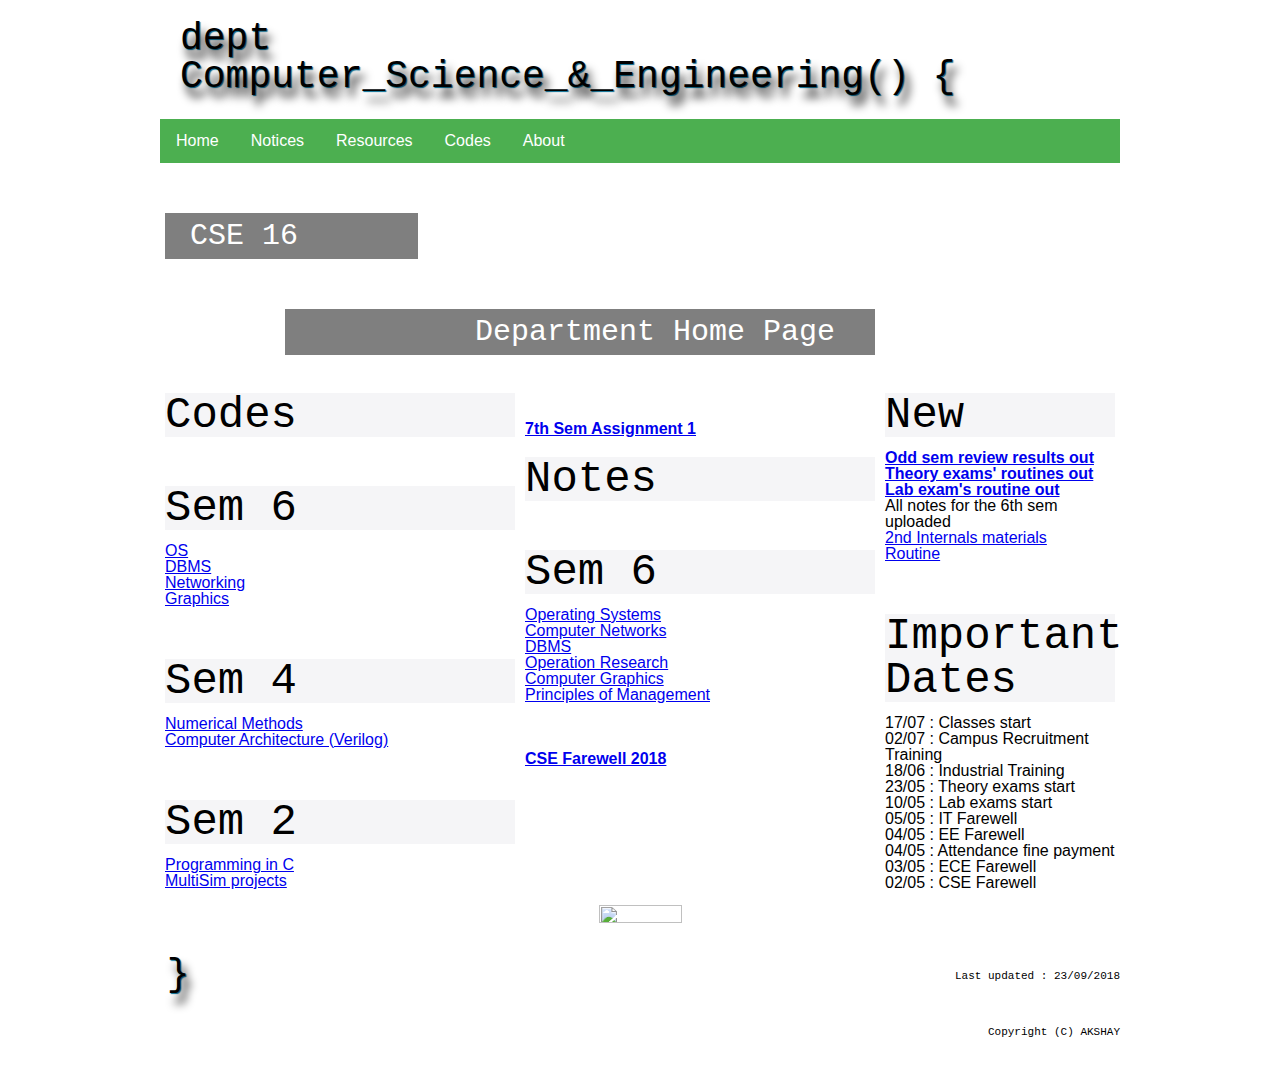
==== index.html @ 4756b9ed "Add files via upload" ====
<!DOCTYPE html>

<!--

Author: Akshay Anand
akshayjha@live.in
GitHub.com/AxayJha
cse16.github.io
axayjha.github.io

-->

<html>

<head>

    <meta charset="utf-8"/>

    <link rel="stylesheet" type="text/css" href="css/style.css">    
    <link rel="stylesheet" type="text/css" href="css/reset.css">
    <link rel="stylesheet" type="text/css" href="css/normalize.css">
    <link rel="stylesheet" type="text/css" href="css/960_24_col.css">

   

    <title>CSE 16</title>

</head>

<body>


<div class="block container_24">

	<header>

		<h1 class="logo"><a href="index.html">dept&nbsp;&nbsp; Computer_Science_&_Engineering()&nbsp;{</a></h1>		
		 

			
	</header>

	


<ul class="main-navigation">
  <li><a href="index.html">Home</a></li>
  <li><a href="pages/notices.html">Notices</a>    
  </li>
  <li><a>Resources</a>
    <ul>      
      <li><a>Sem 6</a>
        <ul>
           <li><a href="pages/os.html">Operating Systems</a></li>
		    <li><a href="pages/cn.html">Computer Networks</a>
		    </li>
		    <li><a href="pages/dbms.html">DBMS</a>
		    </li>
		    <li><a href="pages/or.html">Operation Research</a>
		    </li>
		    <li><a href="pages/cg.html">Computer Graphics</a>
		    </li>
		    <li><a href="pages/pom.html">Principles of Management</a></li>
        </ul>
      </li>
    </ul>
  </li>
  <li><a href="pages/codes.html">Codes</a></li>
  <li><a href="pages/about.html">About</a></li>
</ul>


	<div class="container_24"> 

		<div class="banner grid_18">

			<div class="container_24"> <!--Grid for The text in transparent box-->

				<div class="grid_16">
					<p id="p1">CSE 16</p>
					<p id="p2">Department Home Page</p>
				</div>

				<div class="grid_8">
				</div>
				
			</div><!--Transparent boxed text ends here-->
			
		</div>
		
		<div class="blank grid_6">
		</div>

	</div>


	<div class="main">

	    <article class="articlecolumn">

			<div class="grid_9">
				<h2>
				Codes
				</h2>
				<br/>
				<h2>
				Sem 6
				</h2>
				
				<h4><a href="https://github.com/axayjha/cs693">
						OS</a></h4>	
				<h4><a href="https://github.com/axayjha/dbms">
						DBMS</a></h4>
				<h4><a href="https://github.com/axayjha/Networking">
						Networking</a></h4>	
				<h4><a href="https://github.com/axayjha/Graphics">
						Graphics</a></h4>									

				<br/>
				<br/>
				
				
				
				<h2>
				Sem 4
				</h2>
				
				<h4><a href="https://github.com/axayjha/nmp">
						Numerical Methods</a></h4>
				<h4><a href="https://github.com/axayjha/CompArch">
						Computer Architecture (Verilog)</a></h4>
				<br/>
				<br/>		

				<h2>
				Sem 2
				</h2>

				<h4><a href="https://github.com/axayjha/cs16">
					Programming in C</a></h4>
				<h4><a href="https://github.com/axayjha/MultiSim">
					MultiSim projects</a></h4>
				<br/>

				<p id="article2">
				</p>		


				
			</div>

			<div class="grid_9">
				<br/><br/><br/>
			
			<h3><b><a href="pages/assignments7_1.html"> 7th Sem Assignment 1 </a></b></h3>
				
				
				<h2>
				Notes
				</h2>

				<br/>
				<h2>
				Sem 6
				</h2>
				
				<h4> <a href="pages/os.html">Operating Systems</a></h4>
		    <h4><a href="pages/cn.html">Computer Networks</a></h4>
		    <h4><a href="pages/dbms.html">DBMS</a></h4>
		   <h4> <a href="pages/or.html">Operation Research</a></h4>
		   <h4> <a href="pages/cg.html">Computer Graphics</a></h4>
		    <h4><a href="pages/pom.html">Principles of Management</a></h4>
		    <br/>
				<br/><br/>
				<h4><b><a href="https://www.youtube.com/watch?v=PR7nIExLsIQ">CSE Farewell 2018</a></b></h4>
				
				
			</div>

			<div class="quote grid_6">
				<h2>
				New
				</h2>
				<h4><b><a href="https://makaut.ucanapply.com/smartexam/public/result-details"> Odd sem review results out </a></b></h4>
				<h4><b><a href="http://makautexam.net/routine.html">Theory exams' routines out</a></b></h4>
				<h4><b><a href="https://github.com/cse16/cse16.github.io/raw/master/Notices/lab%20exams.jpg">Lab exam's routine out</a></b></h4>
				<h4> All notes for the 6th sem uploaded </h4>
				<h4><a href="https://drive.google.com/open?id=1bcNhZAyrtNRnd0_eCCJbuprHysXZCPKX"> 2nd Internals materials </a></h4>													

<h4> <a href="https://raw.githubusercontent.com/cse16/cse16.github.io/master/Notices/routine%205th%20feb.pdf">
					 Routine </a></h4>	


				<br/>
				<br/>

				<h2>
				Important Dates
				</h2>	 
				</h2>
		    		<h4>17/07 : Classes start </h4> 
		    		<h4>02/07 : Campus Recruitment Training </h4>
		    		<h4>18/06 : Industrial Training </h4>
				<h4>23/05 : Theory exams start </h4>
				<h4>10/05 : Lab exams start </h4>
				<h4>05/05 : IT Farewell </h4>
				<h4>04/05 : EE Farewell </h4>
				<h4>04/05 : Attendance fine payment </h4>	
				<h4>03/05 : ECE Farewell </h4>			
				<h4>02/05 : CSE Farewell </h4>
			</div>

		</article>
		
	</div>
	
</div>
<div align="center"><a target="_blank"><img src="http://simplehitcounter.com/hit.php?uid=2343449&f=16777215&b=0" border="0" height="18" width="83"></a><br><a target="_blank" style="text-decoration:none;"></a></div>

<h1 class="logo1">&nbsp;&nbsp;&nbsp;&nbsp;&nbsp;&nbsp;}</h1>
                            
</body>

<footer>
		<p>Last updated : 23/09/2018</p> 
		<p>Copyright (C) AKSHAY</p> 
</footer>
</html>
---- css/style.css ----
/*
*Stylesheet for The //Design
*Author- Akshay
*
*/

.logo{
	font-family: Courier;
	font-size: 38px;
	padding: 13px;
	float: left;
	margin: 7px 7px 10px;
	
}

h1 a{
	text-decoration: none;
	color: black;
	text-shadow: 5px 10px 10px black,	
	             1px 1px 1px rgb(2,110,150);
}

.logo1{
	font-family: Courier;
	font-size: 38px;
	padding: 23px;
	float: left;
	margin: 7px 7px 10px;
	text-decoration: none;
	color: black;
	text-shadow: 5px 10px 10px black,	
	             1px 1px 1px rgb(2,110,150);

}



.main h2{
	margin-top: 20px;
	margin-bottom: 13px;
	font-family: Monospace;	
	font-size: 44px;
	
	letter-spacing: 0px;
	background-color: rgba(233,232,237,0.45);

}

.main p{
	font-family: Cambria;
	font-size: 22px;
	padding-right: 14px;

}
li a, li p{
	text-decoration: none;
	background-color: rgba(233,232,237,0.5);
	color: rgb(110,110,110);
	font-family: Monospace;
	font-size: 18px;

}



header{
	overflow: hidden;
}

body{
	margin: auto;
	background: url(https://github.com/cse16/cse16.github.io/blob/master/img/bg1.JPG?raw=true) ;
}
.banner{
	padding-top: 10px;
	background: url(https://github.com/cse16/cse16.github.io/blob/master/img/bg2.JPG?raw=true) no-repeat;
	width: 300px;
	height: 200px;

}
nav li{
	display: inline;
	padding: 10px;
	float: right;
}

.blank{
	background: url(https://github.com/cse16/cse16.github.io/blob/master/img/bg3.png?raw=true) center;
	height: 200px;
	
}

.blank p{
	color: grey;
	background: rgba(0,0,0,0.5);
	font-size: 19px;
	font-family: Monospace;
	margin-top: 170px;

}


li a:hover, .selected{
	color: black;
}


footer p{
	font-size: 11px;
	font-family: Courier New;	

	position: relative;
	margin: auto;
	margin-top: 45px;
	margin-bottom: 30px;
	max-width: 960px;
	text-align: right;}

.block{	
	min-height: 800px;

}

#article1, #article2{
	font-size: 20px;
	word-spacing: 0.5px;
	color: rgb(80,80,80);
}


.banner #p1{
	
	
	margin-top: 40px;
	padding-top: 8px;
	padding-bottom: 8px;
	padding-right: 120px;
	padding-left: 40px;
	margin-left: -5px;
	float:left;
	text-indent: -15px;

}

.banner #p2{
	
	margin-top: 50px;
	padding-top: 8px;
	padding-bottom: 8px;
	padding-left: 120px;
	padding-right: 40px;
	margin-right: -75px;
	float: right;
	text-indent: 70px;
}


.banner #p1, .banner #p2{
	background: rgba(0,0,0,0.5);
	font-family: Courier New;
	color: white;
	font-size: 30px;

}

.articlecolumn p{
	background: rgba(233,232,237,0.7);
}


.button p{
	

	background: rgba(0,0,0,0.75);
	color: white;
	font-family: Monospace;
	font-size: 16px;
	max-width: 77px;
	margin: auto;
	float: :right;
	margin-right:50px;
	text-align: right;
	margin-top: 15px;
	text-align: center;
	text-indent: 5px;
	padding-top: 4px;
	padding-bottom: 4px;


}

.button a{
	text-decoration: none;
	color: white;
}


.button p:hover{
	background-color: grey;
}

/*.quote blockquote:before, 
.quote blockquote:after{
	content: '"';
	font-size:40px;
	color: #bfbfbf;
	font-family: Monospace;
	font-style: italic;
	max-width: 5px;
	padding: 0;
	margin-top: 4px;
}

.quote blockquote:after{
	float:right;
	text-indent: -40px;
}

.quote p{
	font-family: Georgia;
	color: rgb(80,80,80);
	word-spacing: 1px;
	font-size: 35px;
}
*/



/*----- navbar
.navbar {
    overflow: hidden;
    background-color: #4CAF50;
    font-family: Arial, Helvetica, sans-serif;
}

.navbar a {
    float: left;
    font-size: 16px;
    color: white;
    text-align: center;
    padding: 14px 16px;
    text-decoration: none;
}

.dropdown {
    float: left;
    overflow: hidden;
}

.dropdown .dropbtn {
    font-size: 16px;    
    border: none;
    outline: none;
    color: white;
    padding: 14px 16px;
    background-color: inherit;
    font-family: inherit;
    margin: 0;
}

.navbar a:hover, .dropdown:hover .dropbtn {
    background-color: #3e8e41;
}

.dropdown-content {
    display: none;
    position: absolute;
    background-color: #f9f9f9;
    min-width: 160px;
    box-shadow: 0px 8px 16px 0px rgba(0,0,0,0.2);
    z-index: 1;
}

.dropdown-content a {
    float: none;
    color: black;
    padding: 12px 16px;
    text-decoration: none;
    display: block;
    text-align: left;
}

.dropdown-content a:hover {
    background-color: #ddd;
}

.dropdown:hover .dropdown-content {
    display: block;
}

*/

/* ------list menu-----*/

ul {
  background-color: #4CAF50;
  font-family: Arial, Helvetica;


}

ul li {
  display: block;
  position: relative;
  float: left;
  font-family: Arial, Helvetica;


  font-size: 16px;    
    border: none;
    outline: none;
    color: white;
    margin: 0;


    
}


li ul { display: none; 
	font-family: Arial, Helvetica;
	background-color: #f9f9f9;
    min-width: 160px;
    box-shadow: 0px 8px 16px 0px rgba(0,0,0,0.2);
    z-index: 1; }

ul li a {
  display: block;
  text-decoration: none;
  white-space: nowrap;
  background-color: #4CAF50;

font-family: Arial, Helvetica;
    font-size: 16px;
    color: white;
    text-align: center;
    padding: 14px 16px;
}

ul li a:hover {  background-color: #3e8e41;}

li:hover > ul {
  display: block;
  position: absolute;
}

li:hover li { float: none; background-color: #f9f9f9; }

li:hover a { }

li:hover li a:hover {background-color: #f9f9f9; }

.main-navigation li ul li { border-top: 0; }




ul ul ul {
  left: 100%;
  top: 0;
}




ul:before,
ul:after {
  content: " "; /* 1 */
  display: table; /* 2 */
}

ul:after { clear: both; }
---- css/960_24_col.css ----
/*
  960 Grid System ~ Core CSS.
  Learn more ~ http://960.gs/

  Licensed under GPL and MIT.
*/

/*
  Forces backgrounds to span full width,
  even if there is horizontal scrolling.
  Increase this if your layout is wider.

  Note: IE6 works fine without this fix.
*/

body {
  min-width: 960px;
}

/* `Container
----------------------------------------------------------------------------------------------------*/

.container_24 {
  margin-left: auto;
  margin-right: auto;
  width: 960px;
}

/* `Grid >> Global
----------------------------------------------------------------------------------------------------*/

.grid_1,
.grid_2,
.grid_3,
.grid_4,
.grid_5,
.grid_6,
.grid_7,
.grid_8,
.grid_9,
.grid_10,
.grid_11,
.grid_12,
.grid_13,
.grid_14,
.grid_15,
.grid_16,
.grid_17,
.grid_18,
.grid_19,
.grid_20,
.grid_21,
.grid_22,
.grid_23,
.grid_24 {
  display: inline;
  float: left;
  margin-left: 5px;
  margin-right: 5px;
}

.push_1, .pull_1,
.push_2, .pull_2,
.push_3, .pull_3,
.push_4, .pull_4,
.push_5, .pull_5,
.push_6, .pull_6,
.push_7, .pull_7,
.push_8, .pull_8,
.push_9, .pull_9,
.push_10, .pull_10,
.push_11, .pull_11,
.push_12, .pull_12,
.push_13, .pull_13,
.push_14, .pull_14,
.push_15, .pull_15,
.push_16, .pull_16,
.push_17, .pull_17,
.push_18, .pull_18,
.push_19, .pull_19,
.push_20, .pull_20,
.push_21, .pull_21,
.push_22, .pull_22,
.push_23, .pull_23 {
  position: relative;
}

/* `Grid >> Children (Alpha ~ First, Omega ~ Last)
----------------------------------------------------------------------------------------------------*/

.alpha {
  margin-left: 0;
}

.omega {
  margin-right: 0;
}

/* `Grid >> 24 Columns
----------------------------------------------------------------------------------------------------*/

.container_24 .grid_1 {
  width: 30px;
}

.container_24 .grid_2 {
  width: 70px;
}

.container_24 .grid_3 {
  width: 110px;
}

.container_24 .grid_4 {
  width: 150px;
}

.container_24 .grid_5 {
  width: 190px;
}

.container_24 .grid_6 {
  width: 230px;
}

.container_24 .grid_7 {
  width: 270px;
}

.container_24 .grid_8 {
  width: 310px;
}

.container_24 .grid_9 {
  width: 350px;
}

.container_24 .grid_10 {
  width: 390px;
}

.container_24 .grid_11 {
  width: 430px;
}

.container_24 .grid_12 {
  width: 470px;
}

.container_24 .grid_13 {
  width: 510px;
}

.container_24 .grid_14 {
  width: 550px;
}

.container_24 .grid_15 {
  width: 590px;
}

.container_24 .grid_16 {
  width: 630px;
}

.container_24 .grid_17 {
  width: 670px;
}

.container_24 .grid_18 {
  width: 710px;
}

.container_24 .grid_19 {
  width: 750px;
}

.container_24 .grid_20 {
  width: 790px;
}

.container_24 .grid_21 {
  width: 830px;
}

.container_24 .grid_22 {
  width: 870px;
}

.container_24 .grid_23 {
  width: 910px;
}

.container_24 .grid_24 {
  width: 950px;
}

/* `Prefix Extra Space >> 24 Columns
----------------------------------------------------------------------------------------------------*/

.container_24 .prefix_1 {
  padding-left: 40px;
}

.container_24 .prefix_2 {
  padding-left: 80px;
}

.container_24 .prefix_3 {
  padding-left: 120px;
}

.container_24 .prefix_4 {
  padding-left: 160px;
}

.container_24 .prefix_5 {
  padding-left: 200px;
}

.container_24 .prefix_6 {
  padding-left: 240px;
}

.container_24 .prefix_7 {
  padding-left: 280px;
}

.container_24 .prefix_8 {
  padding-left: 320px;
}

.container_24 .prefix_9 {
  padding-left: 360px;
}

.container_24 .prefix_10 {
  padding-left: 400px;
}

.container_24 .prefix_11 {
  padding-left: 440px;
}

.container_24 .prefix_12 {
  padding-left: 480px;
}

.container_24 .prefix_13 {
  padding-left: 520px;
}

.container_24 .prefix_14 {
  padding-left: 560px;
}

.container_24 .prefix_15 {
  padding-left: 600px;
}

.container_24 .prefix_16 {
  padding-left: 640px;
}

.container_24 .prefix_17 {
  padding-left: 680px;
}

.container_24 .prefix_18 {
  padding-left: 720px;
}

.container_24 .prefix_19 {
  padding-left: 760px;
}

.container_24 .prefix_20 {
  padding-left: 800px;
}

.container_24 .prefix_21 {
  padding-left: 840px;
}

.container_24 .prefix_22 {
  padding-left: 880px;
}

.container_24 .prefix_23 {
  padding-left: 920px;
}

/* `Suffix Extra Space >> 24 Columns
----------------------------------------------------------------------------------------------------*/

.container_24 .suffix_1 {
  padding-right: 40px;
}

.container_24 .suffix_2 {
  padding-right: 80px;
}

.container_24 .suffix_3 {
  padding-right: 120px;
}

.container_24 .suffix_4 {
  padding-right: 160px;
}

.container_24 .suffix_5 {
  padding-right: 200px;
}

.container_24 .suffix_6 {
  padding-right: 240px;
}

.container_24 .suffix_7 {
  padding-right: 280px;
}

.container_24 .suffix_8 {
  padding-right: 320px;
}

.container_24 .suffix_9 {
  padding-right: 360px;
}

.container_24 .suffix_10 {
  padding-right: 400px;
}

.container_24 .suffix_11 {
  padding-right: 440px;
}

.container_24 .suffix_12 {
  padding-right: 480px;
}

.container_24 .suffix_13 {
  padding-right: 520px;
}

.container_24 .suffix_14 {
  padding-right: 560px;
}

.container_24 .suffix_15 {
  padding-right: 600px;
}

.container_24 .suffix_16 {
  padding-right: 640px;
}

.container_24 .suffix_17 {
  padding-right: 680px;
}

.container_24 .suffix_18 {
  padding-right: 720px;
}

.container_24 .suffix_19 {
  padding-right: 760px;
}

.container_24 .suffix_20 {
  padding-right: 800px;
}

.container_24 .suffix_21 {
  padding-right: 840px;
}

.container_24 .suffix_22 {
  padding-right: 880px;
}

.container_24 .suffix_23 {
  padding-right: 920px;
}

/* `Push Space >> 24 Columns
----------------------------------------------------------------------------------------------------*/

.container_24 .push_1 {
  left: 40px;
}

.container_24 .push_2 {
  left: 80px;
}

.container_24 .push_3 {
  left: 120px;
}

.container_24 .push_4 {
  left: 160px;
}

.container_24 .push_5 {
  left: 200px;
}

.container_24 .push_6 {
  left: 240px;
}

.container_24 .push_7 {
  left: 280px;
}

.container_24 .push_8 {
  left: 320px;
}

.container_24 .push_9 {
  left: 360px;
}

.container_24 .push_10 {
  left: 400px;
}

.container_24 .push_11 {
  left: 440px;
}

.container_24 .push_12 {
  left: 480px;
}

.container_24 .push_13 {
  left: 520px;
}

.container_24 .push_14 {
  left: 560px;
}

.container_24 .push_15 {
  left: 600px;
}

.container_24 .push_16 {
  left: 640px;
}

.container_24 .push_17 {
  left: 680px;
}

.container_24 .push_18 {
  left: 720px;
}

.container_24 .push_19 {
  left: 760px;
}

.container_24 .push_20 {
  left: 800px;
}

.container_24 .push_21 {
  left: 840px;
}

.container_24 .push_22 {
  left: 880px;
}

.container_24 .push_23 {
  left: 920px;
}

/* `Pull Space >> 24 Columns
----------------------------------------------------------------------------------------------------*/

.container_24 .pull_1 {
  left: -40px;
}

.container_24 .pull_2 {
  left: -80px;
}

.container_24 .pull_3 {
  left: -120px;
}

.container_24 .pull_4 {
  left: -160px;
}

.container_24 .pull_5 {
  left: -200px;
}

.container_24 .pull_6 {
  left: -240px;
}

.container_24 .pull_7 {
  left: -280px;
}

.container_24 .pull_8 {
  left: -320px;
}

.container_24 .pull_9 {
  left: -360px;
}

.container_24 .pull_10 {
  left: -400px;
}

.container_24 .pull_11 {
  left: -440px;
}

.container_24 .pull_12 {
  left: -480px;
}

.container_24 .pull_13 {
  left: -520px;
}

.container_24 .pull_14 {
  left: -560px;
}

.container_24 .pull_15 {
  left: -600px;
}

.container_24 .pull_16 {
  left: -640px;
}

.container_24 .pull_17 {
  left: -680px;
}

.container_24 .pull_18 {
  left: -720px;
}

.container_24 .pull_19 {
  left: -760px;
}

.container_24 .pull_20 {
  left: -800px;
}

.container_24 .pull_21 {
  left: -840px;
}

.container_24 .pull_22 {
  left: -880px;
}

.container_24 .pull_23 {
  left: -920px;
}

/* `Clear Floated Elements
----------------------------------------------------------------------------------------------------*/

/* http://sonspring.com/journal/clearing-floats */

.clear {
  clear: both;
  display: block;
  overflow: hidden;
  visibility: hidden;
  width: 0;
  height: 0;
}

/* http://www.yuiblog.com/blog/2010/09/27/clearfix-reloaded-overflowhidden-demystified */

.clearfix:before,
.clearfix:after,
.container_24:before,
.container_24:after {
  content: '.';
  display: block;
  overflow: hidden;
  visibility: hidden;
  font-size: 0;
  line-height: 0;
  width: 0;
  height: 0;
}

.clearfix:after,
.container_24:after {
  clear: both;
}

/*
  The following zoom:1 rule is specifically for IE6 + IE7.
  Move to separate stylesheet if invalid CSS is a problem.
*/

.clearfix,
.container_24 {
  zoom: 1;
}
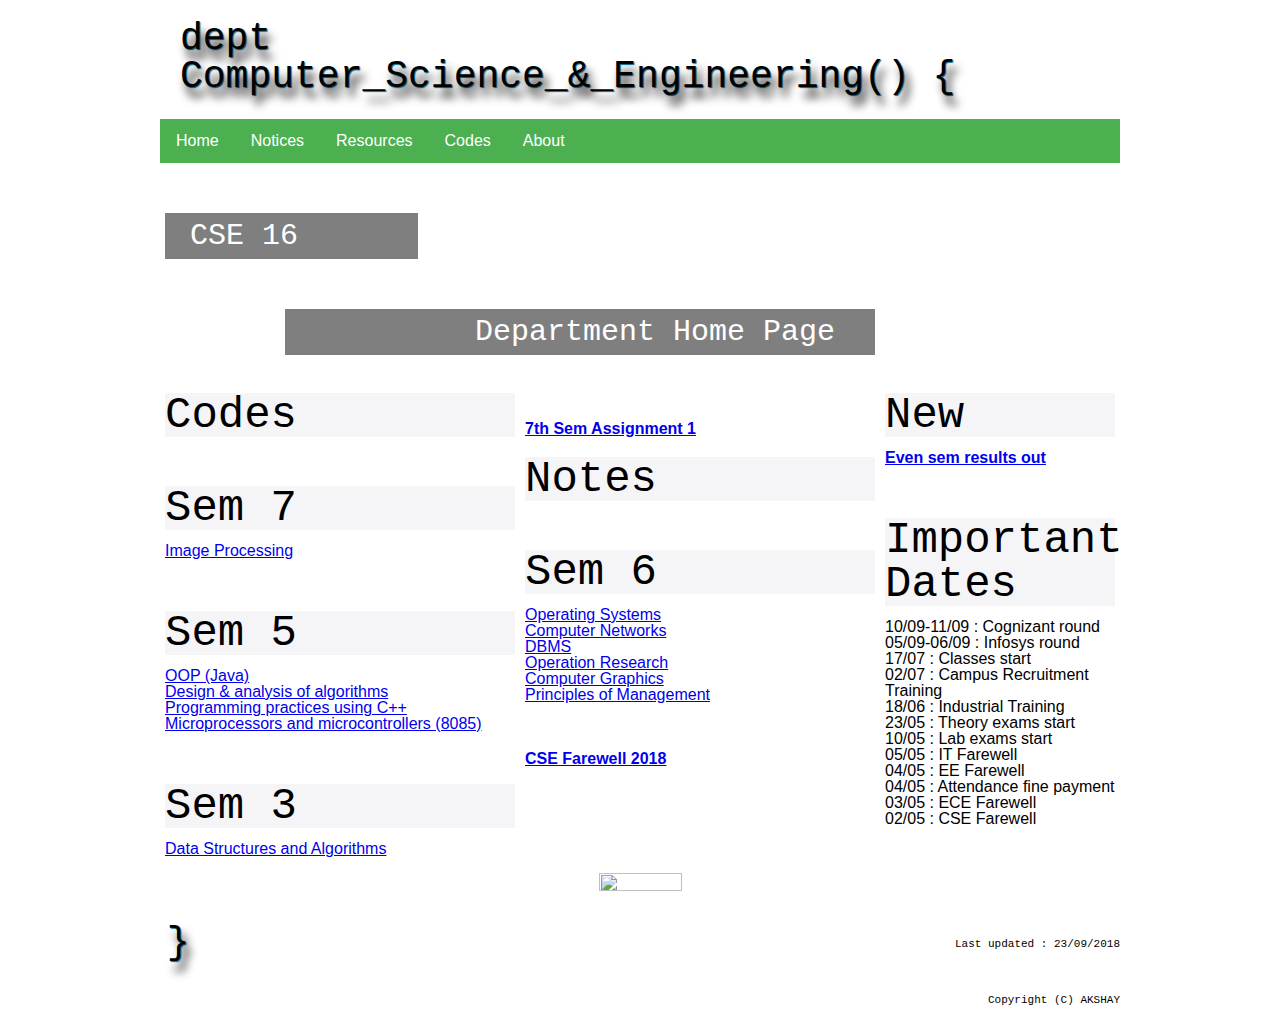
==== commit 49f5f395: "Add files via upload" ====
--- a/index.html
+++ b/index.html
@@ -104,42 +104,39 @@
 				</h2>
 				<br/>
 				<h2>
-				Sem 6
-				</h2>
-				
-				<h4><a href="https://github.com/axayjha/cs693">
-						OS</a></h4>	
-				<h4><a href="https://github.com/axayjha/dbms">
-						DBMS</a></h4>
-				<h4><a href="https://github.com/axayjha/Networking">
-						Networking</a></h4>	
-				<h4><a href="https://github.com/axayjha/Graphics">
-						Graphics</a></h4>									
-
-				<br/>
-				<br/>
-				
-				
-				
-				<h2>
-				Sem 4
-				</h2>
-				
-				<h4><a href="https://github.com/axayjha/nmp">
-						Numerical Methods</a></h4>
-				<h4><a href="https://github.com/axayjha/CompArch">
-						Computer Architecture (Verilog)</a></h4>
+				Sem 7
+				</h2>
+				
+				<h4><a href="https://github.com/axayjha/img_proc">
+						Image Processing</a></h4>									
+
+				<br/>
+				<br/>
+				
+				
+				
+				<h2>
+					Sem 5
+					</h2>
+					
+					<h4><a href="https://github.com/axayjha/cs594">
+							OOP (Java)</a></h4>
+					<h4><a href="https://github.com/axayjha/cs16v3">
+							Design & analysis of algorithms</a></h4>
+					<h4><a href="https://github.com/axayjha/cs593">
+							Programming practices using C++</a></h4>
+					<h4><a href="https://github.com/axayjha/8085">
+							Microprocessors and microcontrollers (8085)</a></h4>
+	
 				<br/>
 				<br/>		
 
 				<h2>
-				Sem 2
-				</h2>
-
-				<h4><a href="https://github.com/axayjha/cs16">
-					Programming in C</a></h4>
-				<h4><a href="https://github.com/axayjha/MultiSim">
-					MultiSim projects</a></h4>
+					Sem 3
+					</h2>
+	
+					<h4><a href="https://github.com/axayjha/cs16v2">
+						Data Structures and Algorithms</a> </h4>
 				<br/>
 
 				<p id="article2">
@@ -181,14 +178,7 @@
 				<h2>
 				New
 				</h2>
-				<h4><b><a href="https://makaut.ucanapply.com/smartexam/public/result-details"> Odd sem review results out </a></b></h4>
-				<h4><b><a href="http://makautexam.net/routine.html">Theory exams' routines out</a></b></h4>
-				<h4><b><a href="https://github.com/cse16/cse16.github.io/raw/master/Notices/lab%20exams.jpg">Lab exam's routine out</a></b></h4>
-				<h4> All notes for the 6th sem uploaded </h4>
-				<h4><a href="https://drive.google.com/open?id=1bcNhZAyrtNRnd0_eCCJbuprHysXZCPKX"> 2nd Internals materials </a></h4>													
-
-<h4> <a href="https://raw.githubusercontent.com/cse16/cse16.github.io/master/Notices/routine%205th%20feb.pdf">
-					 Routine </a></h4>	
+				<h4><b><a href="https://makaut.ucanapply.com/smartexam/public/result-details"> Even sem results out </a></b></h4>
 
 
 				<br/>
@@ -198,6 +188,8 @@
 				Important Dates
 				</h2>	 
 				</h2>
+					<h4>10/09-11/09 : Cognizant round</h4>
+					<h4>05/09-06/09 : Infosys round </h4>
 		    		<h4>17/07 : Classes start </h4> 
 		    		<h4>02/07 : Campus Recruitment Training </h4>
 		    		<h4>18/06 : Industrial Training </h4>
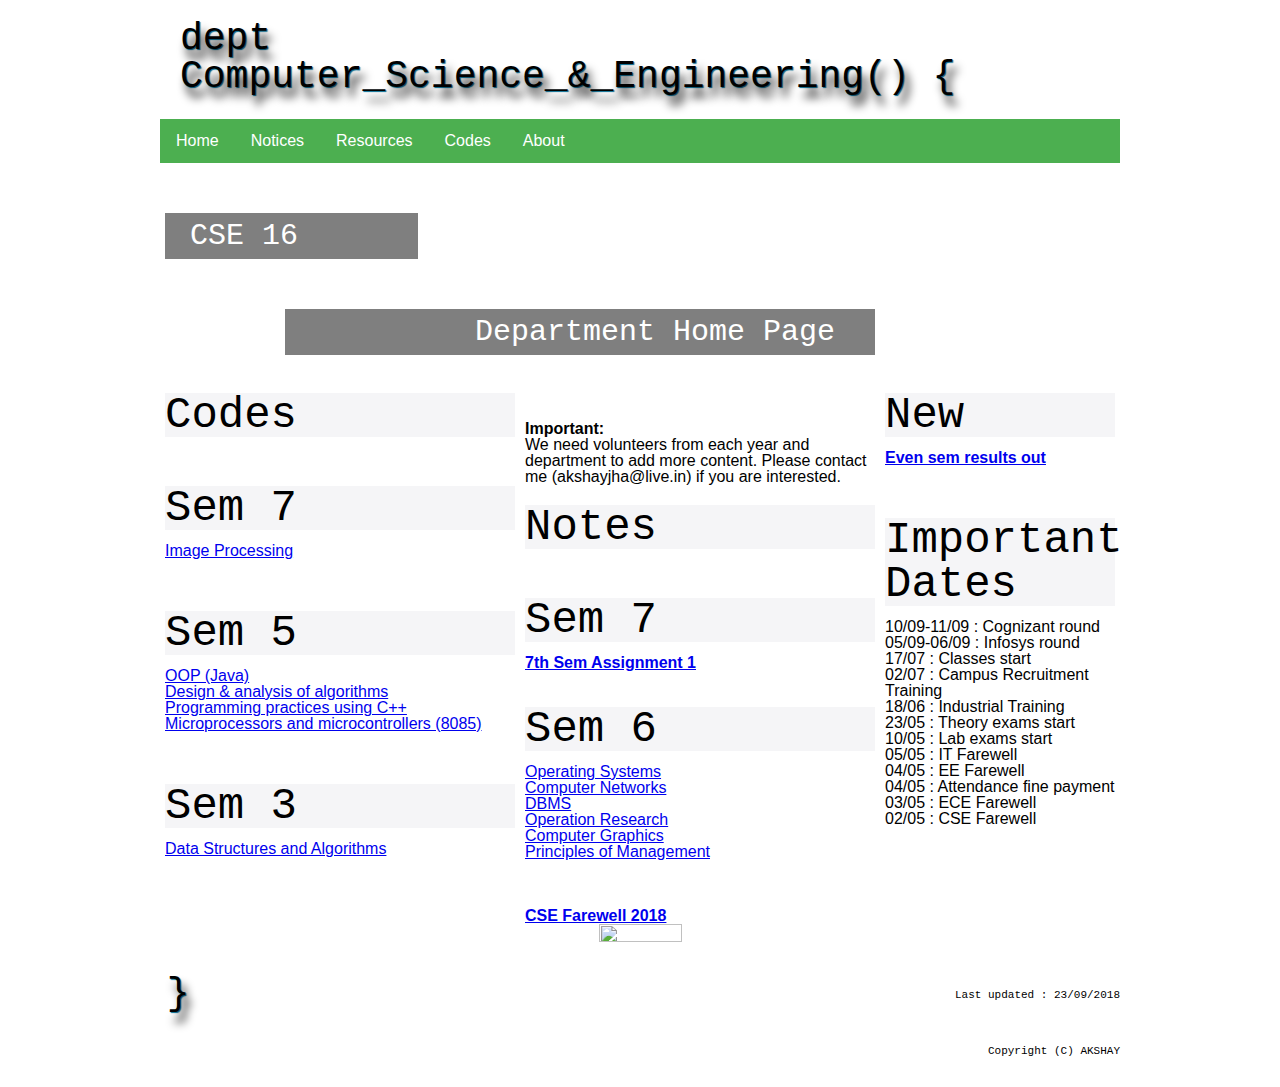
==== commit cfb3278d: "Add files via upload" ====
--- a/index.html
+++ b/index.html
@@ -148,13 +148,18 @@
 
 			<div class="grid_9">
 				<br/><br/><br/>
-			
+				<b>Important: </b><h4> We need volunteers from each year and department to add more content. Please contact me (akshayjha@live.in) if you are interested.</h4>
+				<h2>
+					Notes
+					</h2>
+					<br/>
+				<h2>
+				Sem 7
+				</h2>
 			<h3><b><a href="pages/assignments7_1.html"> 7th Sem Assignment 1 </a></b></h3>
 				
 				
-				<h2>
-				Notes
-				</h2>
+				
 
 				<br/>
 				<h2>
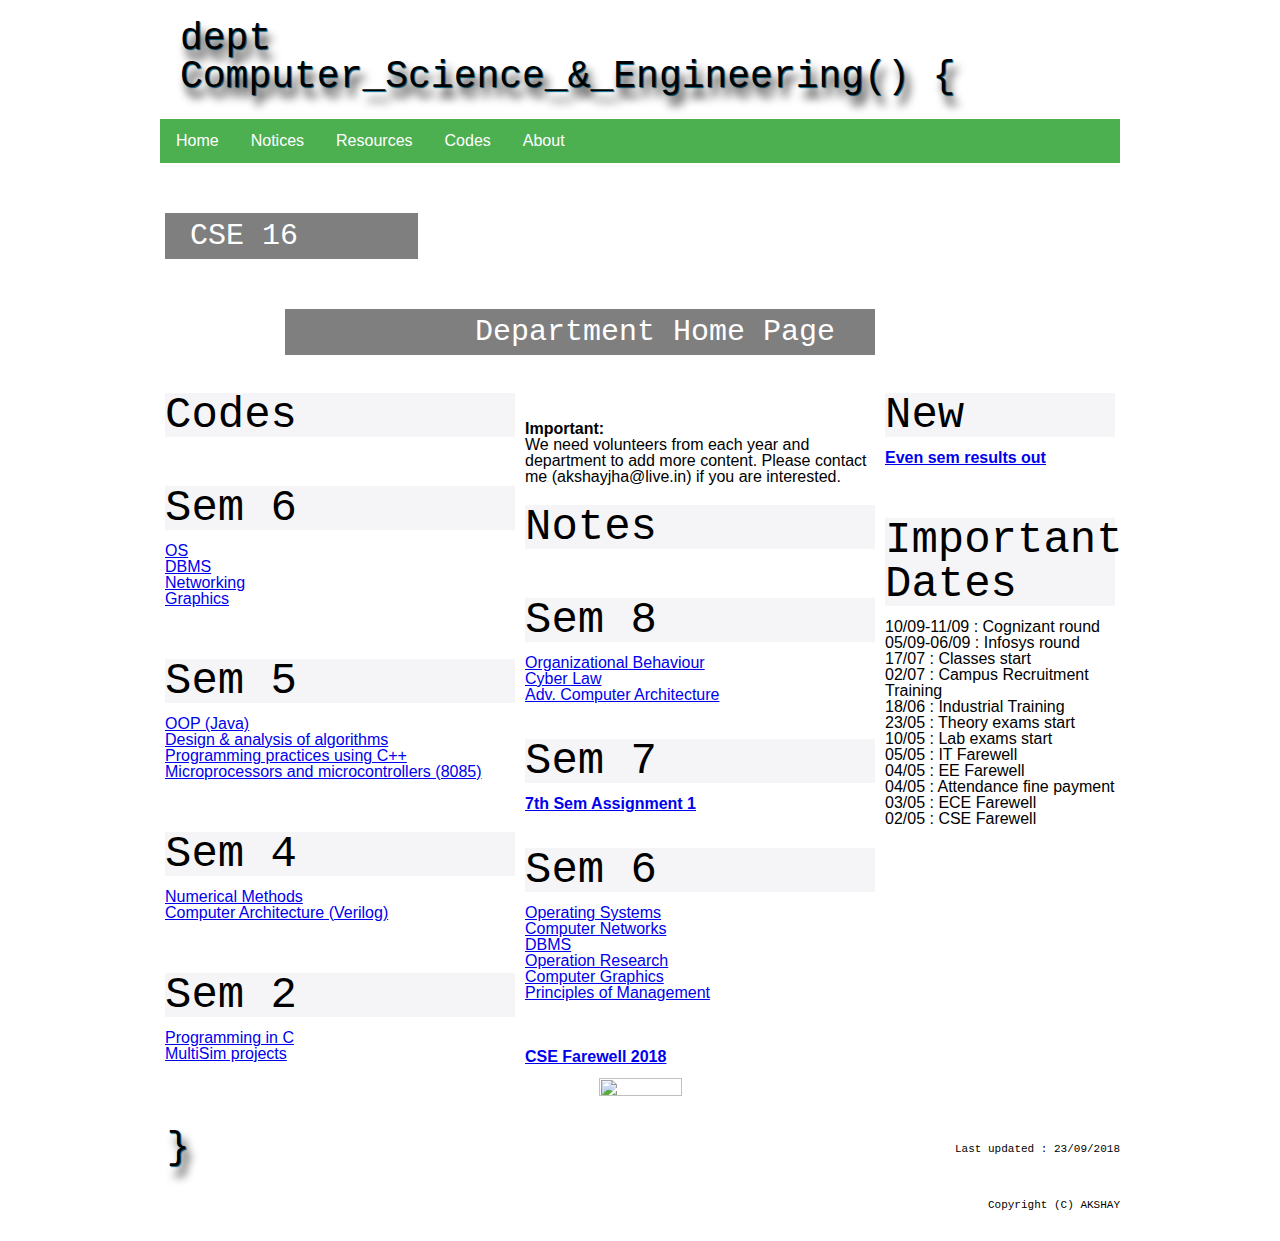
==== commit c18d1a77: "Update index.html" ====
--- a/index.html
+++ b/index.html
@@ -63,6 +63,15 @@
 		    <li><a href="pages/pom.html">Principles of Management</a></li>
         </ul>
       </li>
+	    <li><a>Sem 8</a>
+	        <ul>
+	           <li><a href="cl.html">Cyber Law</a></li>
+			    <li><a href="ca.html">Advanced Computer Architecture</a>
+			    </li>
+			    <li><a href="ob.html">Organizational Behaviour</a>
+			    </li>
+	        </ul>
+	      </li>
     </ul>
   </li>
   <li><a href="pages/codes.html">Codes</a></li>
@@ -104,11 +113,17 @@
 				</h2>
 				<br/>
 				<h2>
-				Sem 7
-				</h2>
-				
-				<h4><a href="https://github.com/axayjha/img_proc">
-						Image Processing</a></h4>									
+				Sem 6
+				</h2>
+				
+				<h4><a href="https://github.com/axayjha/cs693">
+						OS</a></h4>	
+				<h4><a href="https://github.com/axayjha/dbms">
+						DBMS</a></h4>
+				<h4><a href="https://github.com/axayjha/Networking">
+						Networking</a></h4>	
+				<h4><a href="https://github.com/axayjha/Graphics">
+						Graphics</a></h4>									
 
 				<br/>
 				<br/>
@@ -132,11 +147,23 @@
 				<br/>		
 
 				<h2>
-					Sem 3
-					</h2>
-	
-					<h4><a href="https://github.com/axayjha/cs16v2">
-						Data Structures and Algorithms</a> </h4>
+				Sem 4
+				</h2>
+				
+				<h4><a href="https://github.com/axayjha/nmp">
+						Numerical Methods</a></h4>
+				<h4><a href="https://github.com/axayjha/CompArch">
+						Computer Architecture (Verilog)</a></h4>
+				<br/>
+				<br/>		
+				<h2>
+				Sem 2
+				</h2>
+
+				<h4><a href="https://github.com/axayjha/cs16">
+					Programming in C</a></h4>
+				<h4><a href="https://github.com/axayjha/MultiSim">
+					MultiSim projects</a></h4>
 				<br/>
 
 				<p id="article2">
@@ -153,6 +180,14 @@
 					Notes
 					</h2>
 					<br/>
+				<h2>
+				Sem 8
+				</h2>
+				
+				<h4> <a href="pages/ob.html">Organizational Behaviour</a></h4>
+		    <h4><a href="pages/cl.html">Cyber Law</a></h4>
+		    <h4><a href="pages/ca.html">Adv. Computer Architecture</a></h4>
+				<br/>
 				<h2>
 				Sem 7
 				</h2>
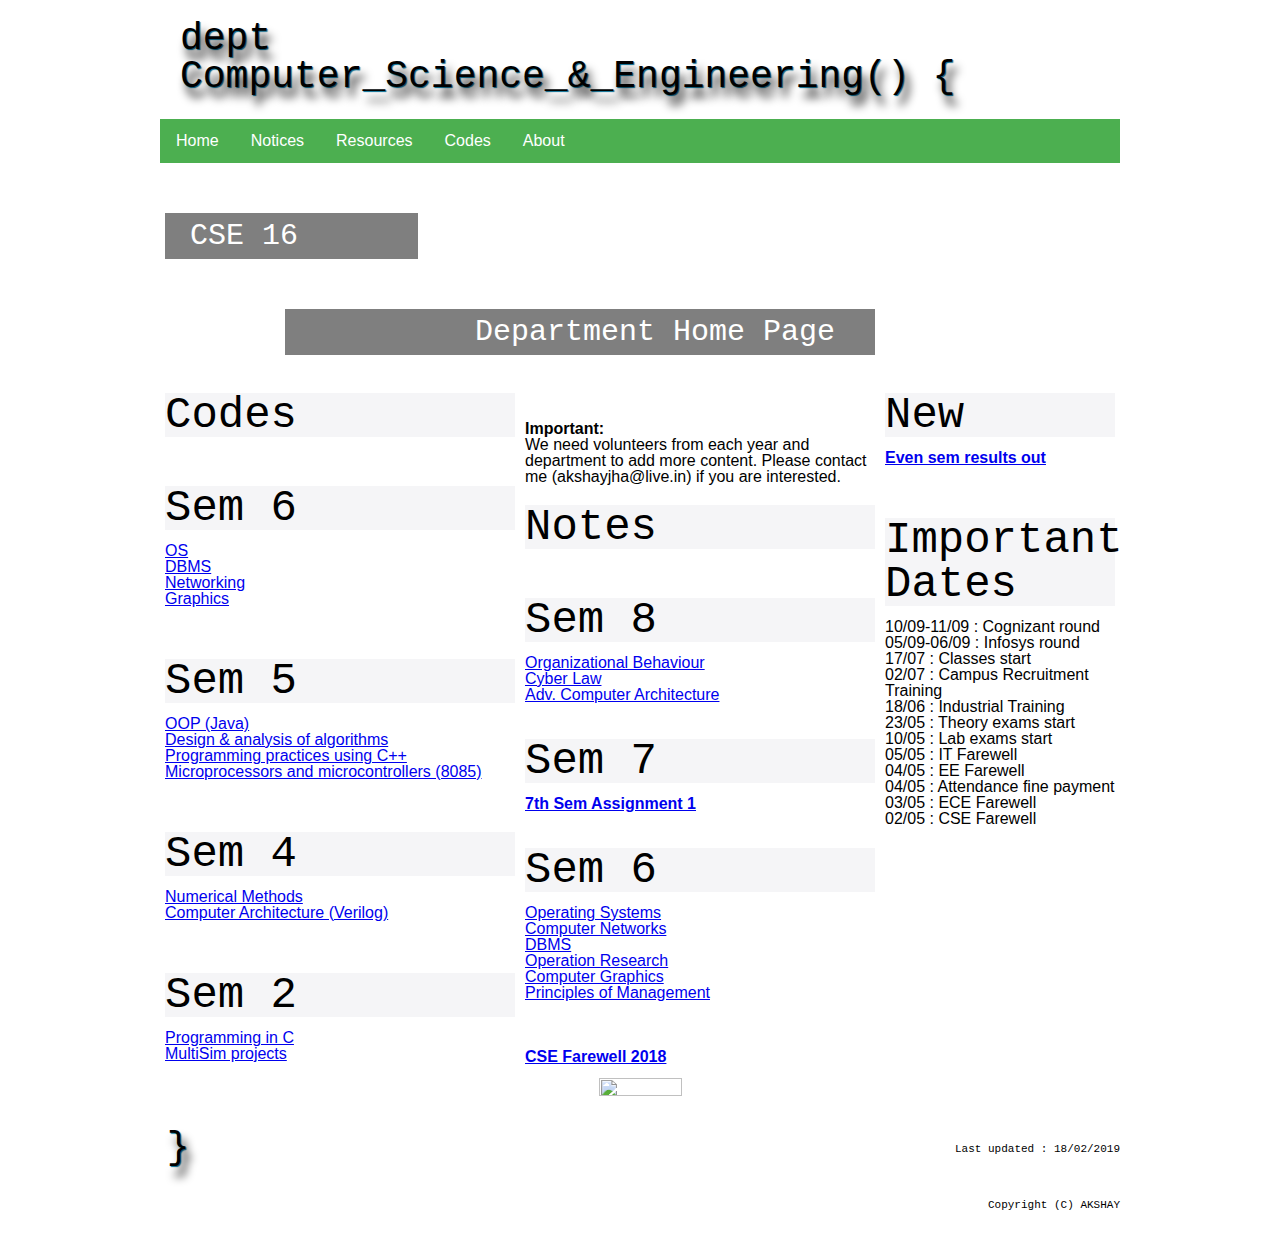
==== commit ed950936: "Update index.html" ====
--- a/index.html
+++ b/index.html
@@ -254,7 +254,7 @@
 </body>
 
 <footer>
-		<p>Last updated : 23/09/2018</p> 
+		<p>Last updated : 18/02/2019</p> 
 		<p>Copyright (C) AKSHAY</p> 
 </footer>
 </html>
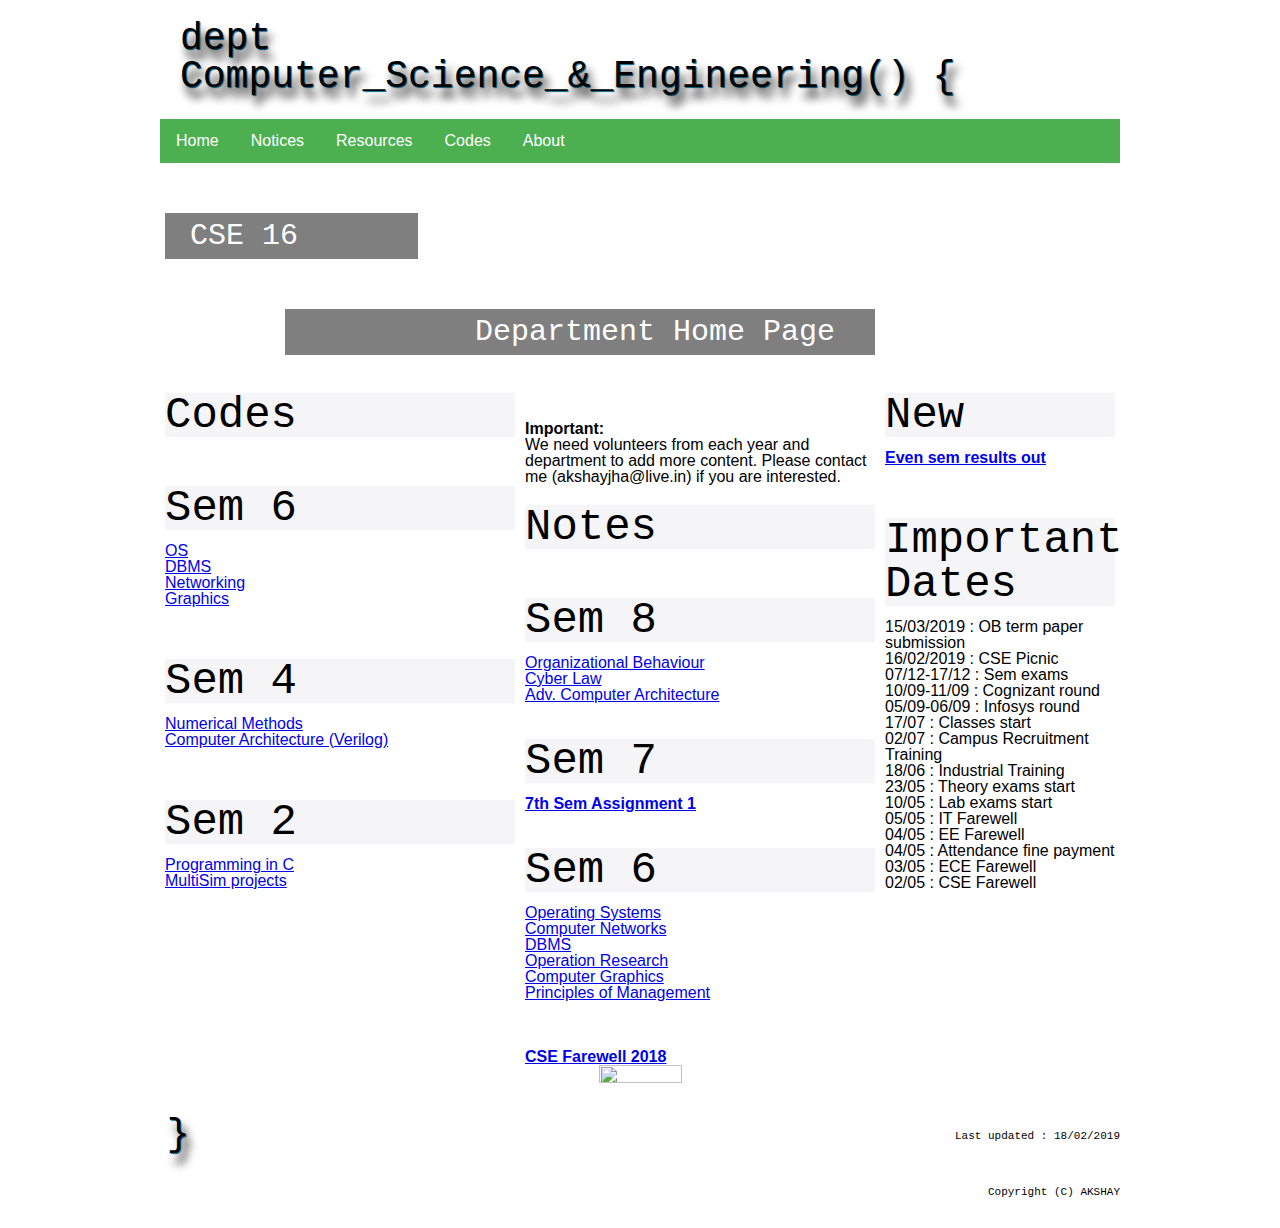
==== commit a9da1794: "Update index.html" ====
--- a/index.html
+++ b/index.html
@@ -130,21 +130,7 @@
 				
 				
 				
-				<h2>
-					Sem 5
-					</h2>
-					
-					<h4><a href="https://github.com/axayjha/cs594">
-							OOP (Java)</a></h4>
-					<h4><a href="https://github.com/axayjha/cs16v3">
-							Design & analysis of algorithms</a></h4>
-					<h4><a href="https://github.com/axayjha/cs593">
-							Programming practices using C++</a></h4>
-					<h4><a href="https://github.com/axayjha/8085">
-							Microprocessors and microcontrollers (8085)</a></h4>
-	
-				<br/>
-				<br/>		
+				
 
 				<h2>
 				Sem 4
@@ -226,8 +212,12 @@
 
 				<h2>
 				Important Dates
-				</h2>	 
-				</h2>
+				</h2>
+				
+				<h4>15/03/2019 : OB term paper submission</h4> 
+				<h4>16/02/2019 : CSE Picnic</h4>
+				<h4>07/12-17/12 : Sem exams</h4>
+		    
 					<h4>10/09-11/09 : Cognizant round</h4>
 					<h4>05/09-06/09 : Infosys round </h4>
 		    		<h4>17/07 : Classes start </h4> 
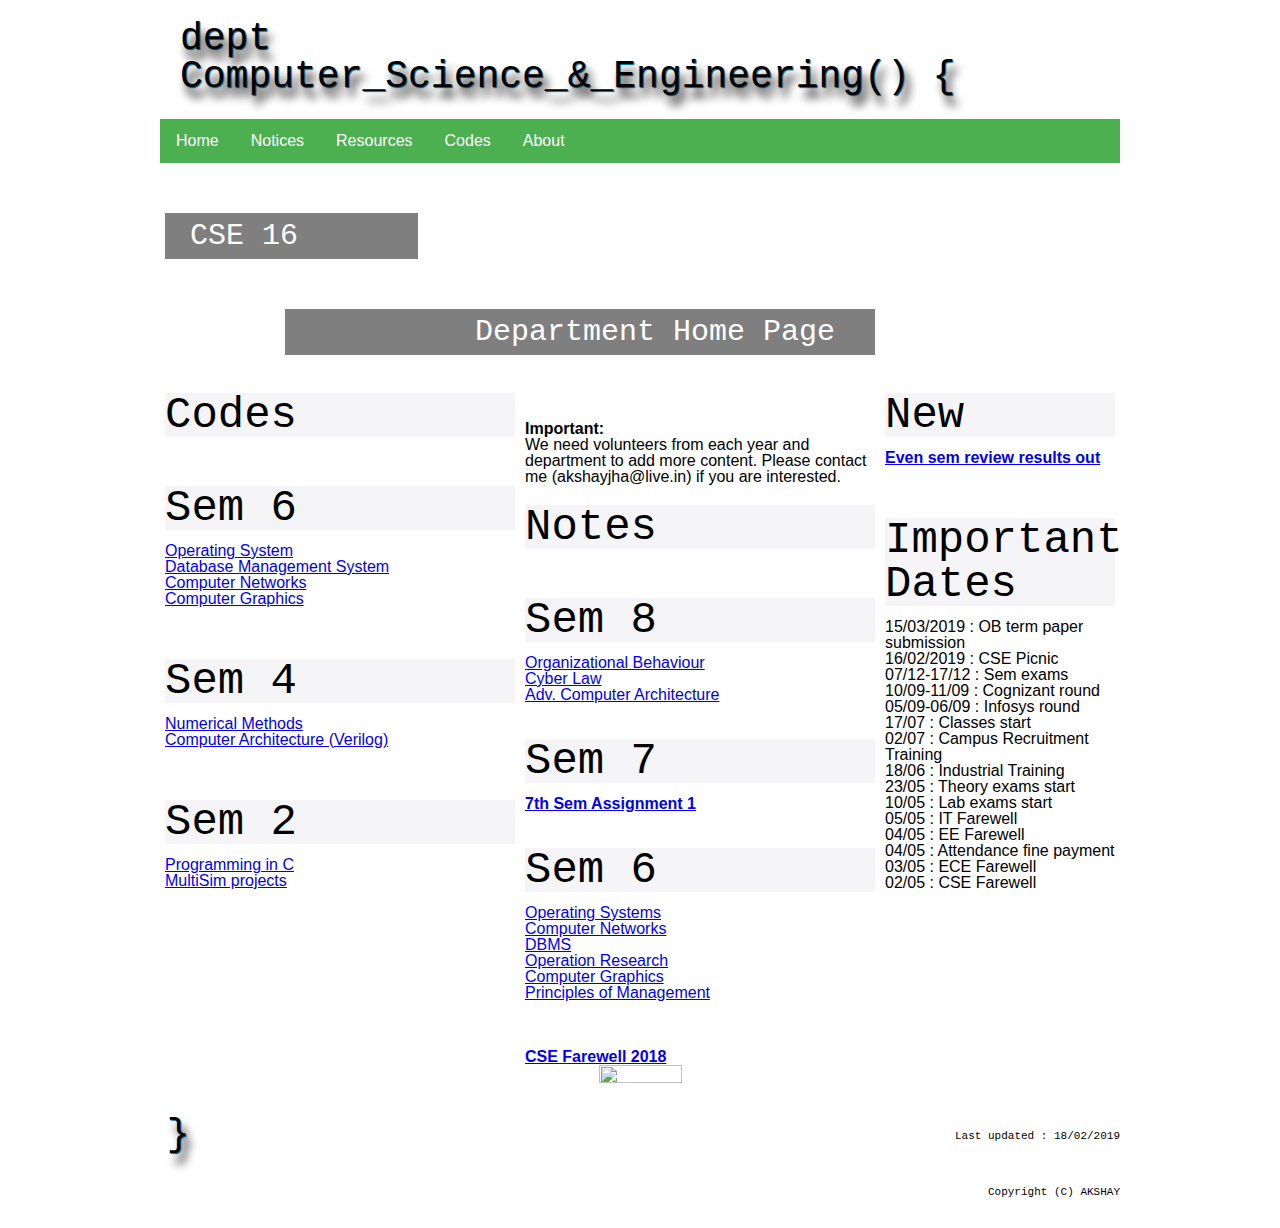
==== commit 52b0c709: "Update index.html" ====
--- a/index.html
+++ b/index.html
@@ -117,13 +117,13 @@
 				</h2>
 				
 				<h4><a href="https://github.com/axayjha/cs693">
-						OS</a></h4>	
+						Operating System</a></h4>	
 				<h4><a href="https://github.com/axayjha/dbms">
-						DBMS</a></h4>
+						Database Management System</a></h4>
 				<h4><a href="https://github.com/axayjha/Networking">
-						Networking</a></h4>	
+						Computer Networks</a></h4>	
 				<h4><a href="https://github.com/axayjha/Graphics">
-						Graphics</a></h4>									
+						Computer Graphics</a></h4>									
 
 				<br/>
 				<br/>
@@ -204,7 +204,8 @@
 				<h2>
 				New
 				</h2>
-				<h4><b><a href="https://makaut.ucanapply.com/smartexam/public/result-details"> Even sem results out </a></b></h4>
+				
+				<h4><b><a href="https://makaut.ucanapply.com/smartexam/public/result-details-review"> Even sem review results out </a></b></h4>
 
 
 				<br/>
